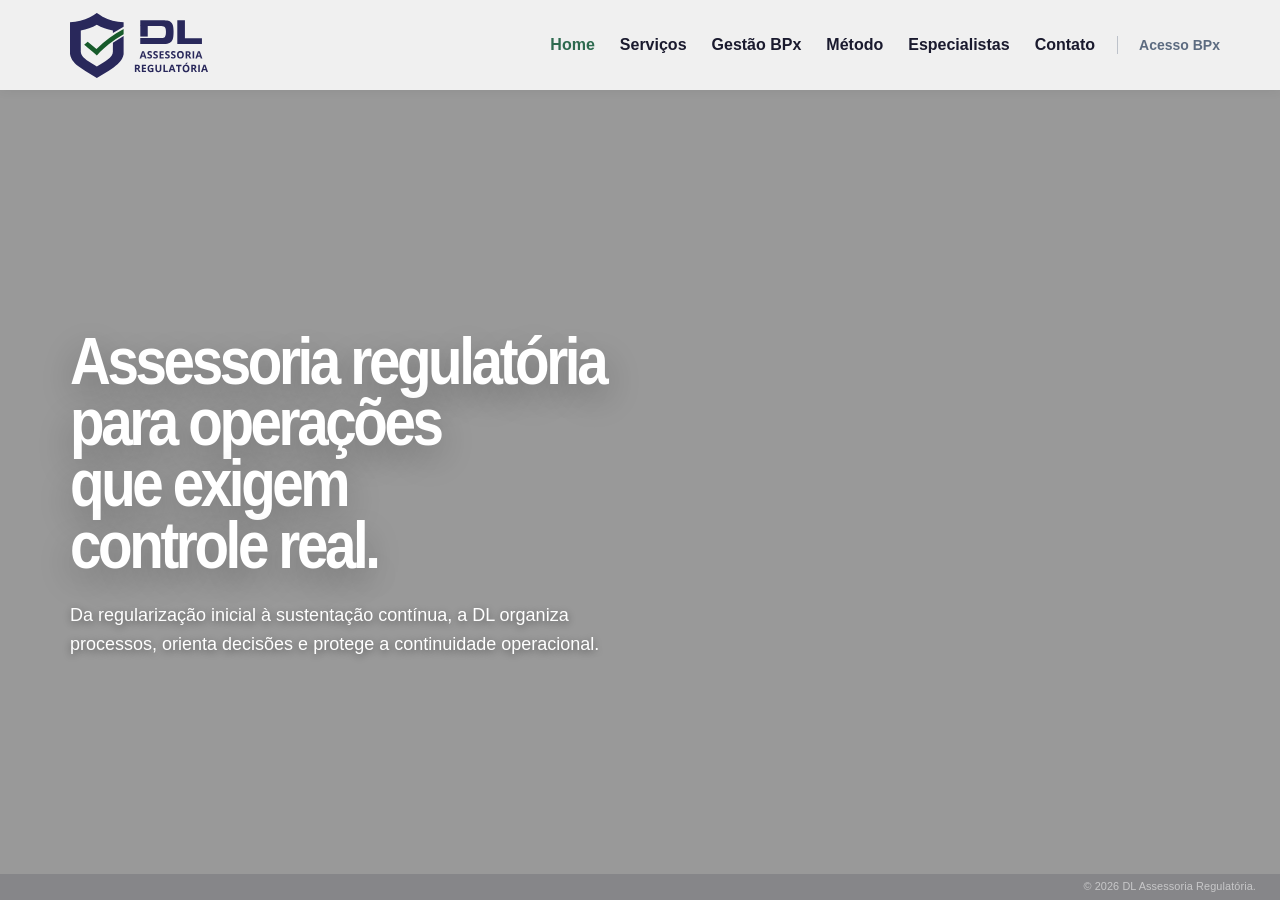
==== contato/index.html @ 8a9f1419 "p" ====
<!doctype html>
<html lang="pt-BR" translate="no" class="notranslate">
<head>
    <base href="/">
    <meta charset="utf-8">
    <meta name="viewport" content="width=device-width, initial-scale=1.0">
    <meta name="google" content="notranslate">
    <meta name="robots" content="notranslate">
    <meta name="description" content="DL Assessoria Regulatória: assessoria regulatória para operações que exigem controle real.">
    <meta name="theme-color" content="#ffffff">
    <meta property="og:locale" content="pt_BR">
    <meta property="og:type" content="website">
    <meta property="og:site_name" content="DL Assessoria Regulatória">
    <meta property="og:title" content="DL Assessoria Regulatória">
    <meta property="og:description" content="Da regularização inicial à sustentação contínua, a DL organiza processos, orienta decisões e protege a continuidade operacional.">
    <meta property="og:url" content="https://b2bpartnersbrzl.github.io/dl-site-preview/">
    <meta property="og:image" content="https://b2bpartnersbrzl.github.io/dl-site-preview/miniatura_social_dl.png">
    <meta property="og:image:secure_url" content="https://b2bpartnersbrzl.github.io/dl-site-preview/miniatura_social_dl.png">
    <meta property="og:image:type" content="image/png">
    <meta property="og:image:alt" content="DL Assessoria Regulatória">
    <meta name="twitter:card" content="summary_large_image">
    <meta name="twitter:title" content="DL Assessoria Regulatória">
    <meta name="twitter:description" content="Assessoria regulatória para operações que exigem controle real.">
    <meta name="twitter:image" content="https://b2bpartnersbrzl.github.io/dl-site-preview/miniatura_social_dl.png">
    <title>DL Assessoria Regulatória</title>
    <link rel="icon" href="assets/favicon_dl.svg" type="image/svg+xml" sizes="any">
    <link rel="icon" href="assets/favicon_dl.png" type="image/png">
    <link rel="apple-touch-icon" href="assets/favicon_dl_maior.png">
    <link rel="preload" as="image" href="images/fundo_dash.webp?v=2" type="image/webp">
    <link rel="stylesheet" type="text/css" href="style.css?v=perf-mobile-1">
</head>

<body>
    <header class="header-principal">
        <div class="container-header">
            <div class="logo">
                <a href="#inicio" data-section-link><img src="images/logo.svg" alt="DL Assessoria Regulatória"></a>
            </div>
            
            <button class="menu-burguer" aria-label="Abrir menu" aria-expanded="false" aria-controls="menu-navegacao">
                <span></span>
                <span></span>
                <span></span>
            </button>

            <nav id="menu-navegacao" class="menu-navegacao">
                <ul>
                    <li><a href="#inicio">Home</a></li>
                    <li><a href="#servicos">Serviços</a></li>
                    <li><a href="#gestao-bpx">Gestão BPx</a></li>
                    <li><a href="#metodo">Método</a></li>
                    <li><a href="#especialistas">Especialistas</a></li>
                    <li><a href="#contato">Contato</a></li>
                    <li class="menu-acesso-item"><a href="https://gestaobpx.com.br/login?from=%2F" class="menu-acesso-bpx">Acesso BPx</a></li>
                </ul>
            </nav>
        </div>
    </header>

    <main class="wrapper-horizontal">
        
        <section id="inicio" class="section-full section-hero active">
            <div class="slider-container">
                <div class="slide img-implantacao"></div>
                <div class="slide img-logistica"></div>
                <div class="slide img-producao"></div>
                <div class="slide img-transporte"></div>
            </div>
            <div class="conteudo-hero">
                <h1>Assessoria regulatória<br>para operações<br>que exigem<br>controle real.</h1>
                <p>Da regularização inicial à sustentação contínua, <br class="br-mobile">a DL organiza <br class="br-desktop">processos, orienta decisões e <br class="br-mobile">protege a continuidade operacional.</p>
            </div>
        </section>

        <section id="servicos" class="section-full section services services-editorial" aria-labelledby="servicos-title">
            <div class="services-bg-layer" aria-hidden="true">
                <div class="service-bg bg-01 active"></div>
                <div class="service-bg bg-02"></div>
                <div class="service-bg bg-03"></div>
                <div class="service-bg bg-04"></div>
                <div class="service-bg bg-05"></div>
            </div>

            <div class="services-overlay" aria-hidden="true"></div>

            <div class="services-shell">
                <div class="services-intro">
                    <h2 id="servicos-title">Serviços Regulatórios</h2>
                    <p>
                        Atuação técnica em regularização, qualidade, auditorias e sustentação regulatória
                        para empresas sujeitas à vigilância sanitária.
                    </p>

                    <div class="services-cta">
                        <div class="services-cta-separator" aria-hidden="true"></div>
                        <p class="services-cta-text">Não encontrou sua necessidade ou quer conhecer todos os nossos serviços? Converse com um especialista.</p>
                        <a class="services-cta-button" href="#contato" data-section-link>Conversar com um especialista</a>
                    </div>
                </div>

                <div class="services-list" role="list">
                    <article class="service-item active" data-service="0" tabindex="0" aria-expanded="true">
                        <h3>Estruturação Regulatória</h3>
                        <p>Apoio para abertura, regularização, adequação ou expansão de empresas e operações em mercados regulados.</p>
                    </article>

                    <article class="service-item" data-service="1" tabindex="0" aria-expanded="false">
                        <h3>Qualidade e Boas Práticas</h3>
                        <p>Organização de SGQ, procedimentos, registros, evidências, rotinas e requisitos aplicáveis à operação.</p>
                    </article>

                    <article class="service-item" data-service="2" tabindex="0" aria-expanded="false">
                        <h3>Auditorias e Gestão de Riscos</h3>
                        <p>Avaliação técnica, tratamento de não conformidades, análise de riscos, ações mitigadoras e preparação para exigências regulatórias.</p>
                    </article>

                    <article class="service-item" data-service="3" tabindex="0" aria-expanded="false">
                        <h3>Importação e Operações Reguladas</h3>
                        <p>Suporte para importadoras, distribuidoras, transportadoras, operadores logísticos, fabricantes e operações com produtos sujeitos à regulação sanitária.</p>
                    </article>

                    <article class="service-item" data-service="4" tabindex="0" aria-expanded="false">
                        <h3>Sustentação Regulatória</h3>
                        <p>Acompanhamento de licenças, renovações, exigências, atualizações documentais, pós-regularização e decisões regulatórias ao longo do tempo.</p>
                    </article>
                </div>

                <div class="services-cta services-cta-mobile">
                    <div class="services-cta-separator" aria-hidden="true"></div>
                    <p class="services-cta-text">Não encontrou sua necessidade ou quer conhecer todos os nossos serviços? Converse com um especialista.</p>
                    <a class="services-cta-button" href="#contato" data-section-link>Conversar com um especialista</a>
                </div>

            </div>
        </section>

        <section id="gestao-bpx" class="section-full section-gestao-bpx" aria-labelledby="gestao-bpx-title">
            <div class="gestao-bpx-bg" aria-hidden="true"></div>

            <div class="gestao-bpx-content">
                <h2 id="gestao-bpx-title"><span>Controle real</span><span>tem nome.</span><span>Gestão BPx</span></h2>
                <p>
                    Uma plataforma proprietária para acompanhar documentos, treinamentos, atividades periódicas
                    e indicadores críticos da operação com previsibilidade e governança.
                </p>
                <p class="gestao-bpx-signature">
                    <span class="gestao-bpx-signature-copy"><strong>É Inteligência Regulatória</strong> <strong><em>APLICADA.</em></strong></span>
                    <a class="gestao-bpx-cta" href="#contato" data-section-link>Agende uma demonstração</a>
                </p>
            </div>

            <div class="gestao-bpx-visual" aria-hidden="true">
                <img class="gestao-bpx-dashboard" src="images/fundo_dash.webp?v=2" alt="">
            </div>

            <div class="gestao-bpx-mobile-cta">
                <p class="gestao-bpx-signature">
                    <span class="gestao-bpx-signature-copy"><strong>É Inteligência Regulatória</strong> <strong><em>APLICADA.</em></strong></span>
                </p>
                <a class="gestao-bpx-cta" href="#contato" data-section-link>Agende uma demonstração</a>
            </div>
        </section>

        <section id="metodo" class="section-full section-metodo" aria-labelledby="metodo-title">
            <div class="metodo-bg-layer" aria-hidden="true">
                <div class="img-metodo ativo img-diag"></div>
                <div class="img-metodo img-estrat"></div>
                <div class="img-metodo img-estrut"></div>
                <div class="img-metodo img-cond"></div>
                <div class="img-metodo img-sust"></div>
            </div>

            <div class="metodo-overlay" aria-hidden="true"></div>

            <div class="container-metodo">
                <div class="metodo-conteudo">
                    <h2 id="metodo-title">Método Regulatório</h2>
                    <p class="subtitulo-metodo">Do diagnóstico à sustentação, cada etapa organiza decisões, reduz incertezas e mantém a operação sob controle regulatório.</p>

                    <div class="metodo-cta">
                        <div class="metodo-cta-separator" aria-hidden="true"></div>
                        <p class="metodo-cta-text">Sua operação está precisando aplicar mais método? Converse com um especialista.</p>
                        <a class="metodo-cta-button" href="#contato" data-section-link>Conversar com um especialista</a>
                    </div>
                </div>

                <ul class="lista-metodo" id="lista-metodo">
                    <li class="item-metodo ativo" data-index="0">
                        <span class="metodo-numero">01</span>
                        <div class="metodo-texto">
                            <h3>Diagnóstico</h3>
                            <p>Mapeamento do cenário regulatório, dos riscos, das pendências e dos objetivos da operação.</p>
                        </div>
                    </li>
                    <li class="item-metodo" data-index="1">
                        <span class="metodo-numero">02</span>
                        <div class="metodo-texto">
                            <h3>Estratégia</h3>
                            <p>Definição do enquadramento, das prioridades e do caminho regulatório aplicável.</p>
                        </div>
                    </li>
                    <li class="item-metodo" data-index="2">
                        <span class="metodo-numero">03</span>
                        <div class="metodo-texto">
                            <h3>Estruturação</h3>
                            <p>Organização documental, técnica e operacional para viabilizar a execução.</p>
                        </div>
                    </li>
                    <li class="item-metodo" data-index="3">
                        <span class="metodo-numero">04</span>
                        <div class="metodo-texto">
                            <h3>Condução</h3>
                            <p>Execução, acompanhamento e tratamento das exigências ao longo do processo.</p>
                        </div>
                    </li>
                    <li class="item-metodo" data-index="4">
                        <span class="metodo-numero">05</span>
                        <div class="metodo-texto">
                            <h3>Sustentação</h3>
                            <p>Monitoramento contínuo para preservar a conformidade da operação.</p>
                        </div>
                    </li>
                </ul>

                <div class="metodo-cta metodo-cta-mobile">
                    <div class="metodo-cta-separator" aria-hidden="true"></div>
                    <p class="metodo-cta-text">Sua operação está precisando aplicar mais método? Converse com um especialista.</p>
                    <a class="metodo-cta-button" href="#contato" data-section-link>Conversar com um especialista</a>
                </div>
            </div>
        </section>

        <section id="especialistas" class="section-full section-especialistas is-neutral" aria-labelledby="especialistas-title">
            <div class="especialistas-copy">
                <h2 id="especialistas-title">Quem conduz entende o processo.</h2>
                <p>A DL reúne duas frentes complementares: leitura regulatória para viabilizar caminhos e garantia da qualidade para sustentar a operação.</p>
            </div>

            <div class="especialistas-visual" aria-hidden="true">
                <img src="images/imagem_socios.webp" alt="" loading="lazy" decoding="async">
                <button class="especialista-hotspot especialista-hotspot-thiago" type="button" data-especialista-target="thiago" aria-label="Ver informações de Thiago Douberin"></button>
                <button class="especialista-hotspot especialista-hotspot-francisco" type="button" data-especialista-target="francisco" aria-label="Ver informações de Francisco Lucena"></button>
            </div>

            <div class="especialistas-info" aria-live="polite">
                <article class="especialista-card especialista-card-francisco" data-especialista-card="francisco">
                    <h3>Francisco Lucena</h3>
                    <p class="especialista-cargo">Diretor Técnico de Assuntos Regulatórios</p>
                    <p class="especialista-formacao">Mais de 15 anos no setor farmacêutico e industrial, com atuação direta em regularização, exigências e defesa técnica junto aos órgãos reguladores.</p>
                    <p class="especialista-formacao-academica">Mestre em Ciências Farmacêuticas e graduado em Farmácia, com foco em Farmacotécnica Industrial pela UFPE.</p>
                    <div class="especialista-eixos">
                        <span>Regularização de empresas e produtos na ANVISA, MAPA e vigilâncias locais</span>
                        <span>Registro, notificação, enquadramento e dossiês técnicos</span>
                        <span>Resposta a exigências, recursos administrativos e defesa de interesse regulatório</span>
                        <span>Implantação de SGQ, gestão de risco e conformidade documental</span>
                    </div>
                </article>

                <article class="especialista-card especialista-card-thiago" data-especialista-card="thiago">
                    <h3>Thiago Douberin</h3>
                    <p class="especialista-cargo">Diretor Técnico da Garantia da Qualidade</p>
                    <p class="especialista-formacao">Mais de 15 anos em qualidade, operações farmacêuticas, biotech e logística regulada, com passagem por multinacionais e operações complexas.</p>
                    <p class="especialista-formacao-academica">PhD em Inovação Terapêutica pela UFPE, com pesquisa no Institut Cochin, em Paris, além de mestrado e especializações em Qualidade, Auditoria e Assuntos Regulatórios.</p>
                    <div class="especialista-eixos">
                        <span>Garantia da Qualidade, GxP, GDP e Boas Práticas operacionais</span>
                        <span>Auditorias, ISO 9001, ISO 13485, ISO 31000 e sistemas normativos</span>
                        <span>Cadeia fria, validação térmica e logística farmacêutica de alta complexidade</span>
                        <span>Rastreabilidade, rotina de qualidade e controle real da operação</span>
                    </div>
                </article>
            </div>

            <div class="especialistas-seletor" aria-label="Selecionar especialista">
                <button type="button" class="especialista-trigger" data-especialista-target="thiago" aria-pressed="false">Thiago<br>Douberin</button>
                <button type="button" class="especialista-trigger" data-especialista-target="francisco" aria-pressed="false">Francisco<br>Lucena</button>
            </div>
        </section>

        <section id="contato" class="section-full section-contato" aria-labelledby="contato-title">
            <div class="contato-arte" aria-hidden="true">
                <picture class="contato-mapa-picture">
                    <source media="(min-width: 769px)" srcset="images/mapa.webp">
                    <img class="contato-mapa" src="images/mapa.webp" alt="" loading="lazy" fetchpriority="low" decoding="async">
                </picture>
            </div>

            <div class="contato-shell">
                <div class="contato-col contato-col-copy">
                    <div class="contato-copy">
                        <h2 id="contato-title">O primeiro passo é uma conversa. Não uma proposta.</h2>
                    </div>

                    <div class="contato-ctas" aria-label="Opções de contato">
                        <a class="contato-btn" href="https://wa.me/5581992944641?text=Ol%C3%A1%2C%20vim%20pelo%20site%20e%20quero%20entender%20como%20a%20DL%20pode%20apoiar%20minha%20opera%C3%A7%C3%A3o." target="_blank" rel="noopener noreferrer">Conversar pelo WhatsApp</a>

                        <span class="contato-cta-separador" aria-hidden="true"></span>

                        <button class="contato-btn contato-form-toggle" type="button" aria-controls="contato-form-panel" aria-expanded="false">Prefiro preencher um formulário</button>
                    </div>

                    <div class="contato-form-panel" id="contato-form-panel" aria-hidden="true">
                        <form class="contato-form" action="https://script.google.com/macros/s/AKfycbx9bgO4dodFkyD2lCw2jkoVGfCvb_kLNeyjD0-k70zWzfrqk88JGAqiTRrjQxKTAy5M/exec" method="post" novalidate>
                            <div class="contato-form-grid">
                                <label>
                                    <span>Nome <strong class="campo-obrigatorio">*</strong></span>
                                    <input type="text" name="nome" autocomplete="name" required>
                                </label>

                                <label>
                                    <span>Empresa <strong class="campo-obrigatorio">*</strong></span>
                                    <input type="text" name="empresa" autocomplete="organization" required>
                                </label>

                                <label>
                                    <span>E-mail <strong class="campo-obrigatorio">*</strong></span>
                                    <input type="email" name="email" autocomplete="email" required>
                                </label>

                                <label>
                                    <span>WhatsApp</span>
                                    <input type="tel" name="whatsapp" autocomplete="tel" inputmode="numeric" pattern="[0-9]*">
                                </label>

                                <label>
                                    <span>Segmento de atuação <strong class="campo-obrigatorio">*</strong></span>
                                    <input type="text" name="segmento" required>
                                </label>

                                <label class="campo-amplo">
                                    <span>Demanda regulatória <strong class="campo-obrigatorio">*</strong></span>
                                    <textarea name="demanda" rows="4" required></textarea>
                                </label>
                            </div>

                            <p class="contato-obrigatorios">* Itens obrigatórios.</p>

                            <label class="contato-consentimento">
                                <input type="checkbox" name="consentimento" value="sim" required>
                                <span><strong class="campo-obrigatorio">*</strong> Li e estou de acordo com a Política de Privacidade e autorizo o uso dos meus dados para retorno desta solicitação.</span>
                            </label>

                            <button class="contato-submit" type="submit" data-default-text="Solicitar avaliação regulatória">Solicitar avaliação regulatória</button>
                        </form>
                    </div>

                    <div class="contato-linha-final" aria-hidden="true"></div>

                    <div class="contato-mapa-mobile" aria-hidden="true">
                        <img src="images/mapa.webp" alt="" width="1000" height="1000" loading="lazy" fetchpriority="low" decoding="async">
                    </div>
                    <footer class="contato-rodape">
                        <div class="contato-social" aria-label="Canais institucionais">
                            <a href="mailto:contato@assessoriaregulatoria.com.br" aria-label="Enviar e-mail para DL Assessoria Regulatória">
                                <svg viewBox="0 0 24 24" aria-hidden="true" focusable="false">
                                    <path d="M3.75 5.75h16.5v12.5H3.75V5.75zm1.5 2.35v8.65h13.5V8.1l-6.32 4.42a.75.75 0 0 1-.86 0L5.25 8.1zm.92-.85L12 11.33l5.83-4.08H6.17z"/>
                                </svg>
                            </a>

                            <a href="https://www.instagram.com/assessoriaregulatoria" target="_blank" rel="noopener noreferrer" aria-label="Instagram da DL Assessoria Regulatória">
                                <svg viewBox="0 0 24 24" aria-hidden="true" focusable="false">
                                    <path d="M8 3.75h8A4.25 4.25 0 0 1 20.25 8v8A4.25 4.25 0 0 1 16 20.25H8A4.25 4.25 0 0 1 3.75 16V8A4.25 4.25 0 0 1 8 3.75zm0 1.5A2.75 2.75 0 0 0 5.25 8v8A2.75 2.75 0 0 0 8 18.75h8A2.75 2.75 0 0 0 18.75 16V8A2.75 2.75 0 0 0 16 5.25H8zm4 3.1a3.65 3.65 0 1 1 0 7.3 3.65 3.65 0 0 1 0-7.3zm0 1.5a2.15 2.15 0 1 0 0 4.3 2.15 2.15 0 0 0 0-4.3zm4.05-2.05a.85.85 0 1 1 0 1.7.85.85 0 0 1 0-1.7z"/>
                                </svg>
                            </a>

                            <a href="https://www.linkedin.com/company/assessoriaregulat%C3%B3ria" target="_blank" rel="noopener noreferrer" aria-label="LinkedIn da DL Assessoria Regulatória">
                                <svg viewBox="0 0 24 24" aria-hidden="true" focusable="false">
                                    <path d="M5.25 8.8h3.05v9.45H5.25V8.8zm1.52-4.55a1.76 1.76 0 1 1 0 3.52 1.76 1.76 0 0 1 0-3.52zM10.2 8.8h2.92v1.3h.04c.4-.76 1.4-1.56 2.88-1.56 3.08 0 3.65 2.03 3.65 4.67v5.04h-3.04v-4.47c0-1.07-.02-2.44-1.49-2.44-1.49 0-1.72 1.16-1.72 2.36v4.55H10.2V8.8z"/>
                                </svg>
                            </a>
                        </div>

                        <p>Rua do Brum, 248, 1º andar, Recife Antigo, Recife/PE, CEP 50030-260</p>
                    </footer>
                </div>
            </div>
        </section>

    </main>

    <footer class="copyright-bar" aria-label="Direitos autorais">© 2026 DL Assessoria Regulatória.</footer>

    <script>
        document.addEventListener('DOMContentLoaded', () => {
            const btnMenu = document.querySelector('.menu-burguer');
            const header = document.querySelector('.header-principal');
            const linksMenu = document.querySelectorAll('.menu-navegacao ul li a');
            const secoes = Array.from(document.querySelectorAll('.wrapper-horizontal > section'));
            const desktopQuery = window.matchMedia('(min-width: 769px)');
            const obterSecaoPorHash = (hash) => {
                if (!hash || !hash.startsWith('#')) return null;
                const alvo = document.querySelector(hash);
                return alvo && secoes.includes(alvo) ? alvo : null;
            };
            const rotaBase = window.location.pathname.startsWith('/dl-site-preview') ? '/dl-site-preview' : '';
            const rotasLimpasAtivas = window.location.protocol === 'http:' || window.location.protocol === 'https:';
            const obterSecaoPorRota = () => {
                if (!rotasLimpasAtivas) return null;
                let caminho = window.location.pathname;
                if (rotaBase && caminho.startsWith(rotaBase)) {
                    caminho = caminho.slice(rotaBase.length) || '/';
                }
                caminho = caminho.replace(/\/+$/, '') || '/';
                const id = caminho === '/' || caminho === '/index.html' ? 'inicio' : caminho.slice(1);
                const alvo = document.getElementById(id);
                return alvo && secoes.includes(alvo) ? alvo : null;
            };
            const secaoInicial = obterSecaoPorHash(window.location.hash) || obterSecaoPorRota();
            let secaoAtual = secaoInicial || document.querySelector('.wrapper-horizontal > section.active') || document.getElementById('inicio');

            const zerarScrollJanela = () => {
                window.scrollTo({ top: 0, left: 0, behavior: 'auto' });
                document.documentElement.scrollLeft = 0;
                document.body.scrollLeft = 0;
            };

            const atualizarMenuAtivo = (id) => {
                linksMenu.forEach(link => {
                    link.classList.toggle('ativo', link.getAttribute('href') === `#${id}`);
                });
            };

            const prepararDesktop = () => {
                if (!desktopQuery.matches) return;
                zerarScrollJanela();
                secoes.forEach(section => section.classList.remove('active'));
                if (secaoAtual) secaoAtual.classList.add('active');
            };

            const toggleMenuStatus = (abrir) => {
                const acionar = abrir !== undefined ? abrir : !header.classList.contains('menu-aberto');
                header.classList.toggle('menu-aberto', acionar);
                btnMenu.setAttribute('aria-expanded', acionar ? 'true' : 'false');
                document.body.classList.toggle('menu-scroll-lock', acionar);
            };

            const atualizarHistoricoSecao = (id, modo = 'push') => {
                const novoEndereco = rotasLimpasAtivas ? `${rotaBase}/${id}` : `#${id}`;
                const enderecoAtual = rotasLimpasAtivas ? window.location.pathname : window.location.hash;
                if (enderecoAtual === novoEndereco) return;

                if (modo === 'replace') {
                    window.history.replaceState({ sectionId: id }, '', novoEndereco);
                } else if (modo === 'push') {
                    window.history.pushState({ sectionId: id }, '', novoEndereco);
                }
            };

            const navegarParaSecao = (targetId, opcoes = {}) => {
                if (!targetId || !targetId.startsWith('#')) return;

                const targetSection = document.querySelector(targetId);
                if (!targetSection) return;

                const atualizarHistorico = opcoes.history !== false;
                const modoHistorico = opcoes.historyMode || 'push';
                const comportamentoScroll = opcoes.smooth === false ? 'auto' : 'smooth';

                atualizarMenuAtivo(targetSection.id);

                if (desktopQuery.matches) {
                    zerarScrollJanela();

                    if (targetSection === secaoAtual) {
                        if (atualizarHistorico) atualizarHistoricoSecao(targetSection.id, modoHistorico);
                        targetSection.scrollTo({ top: 0, behavior: comportamentoScroll });
                        return;
                    }

                    secoes.forEach(section => section.classList.remove('active'));
                    targetSection.classList.add('active');
                    targetSection.scrollTop = 0;
                    secaoAtual = targetSection;
                } else {
                    secoes.forEach(section => section.classList.remove('active'));
                    targetSection.classList.add('active');
                    secaoAtual = targetSection;
                    const headerOffset = 0;
                    const targetTop = targetSection.getBoundingClientRect().top + window.scrollY - headerOffset;
                    window.scrollTo({ top: Math.max(0, targetTop), behavior: comportamentoScroll });
                }

                if (atualizarHistorico) atualizarHistoricoSecao(targetSection.id, modoHistorico);
            };

            if (btnMenu) {
                btnMenu.addEventListener('click', () => toggleMenuStatus());
            }

            linksMenu.forEach(link => {
                link.addEventListener('click', (e) => {
                    const href = link.getAttribute('href');
                    toggleMenuStatus(false);

                    if (!href || !href.startsWith('#')) return;

                    e.preventDefault();
                    navegarParaSecao(href);
                });
            });

            document.querySelectorAll('[data-section-link]').forEach(link => {
                link.addEventListener('click', (e) => {
                    const href = link.getAttribute('href');
                    if (!href || !href.startsWith('#')) return;

                    e.preventDefault();
                    navegarParaSecao(href);
                });
            });

            window.addEventListener('resize', prepararDesktop);
            window.addEventListener('popstate', () => {
                const targetSection = obterSecaoPorHash(window.location.hash) || obterSecaoPorRota() || document.getElementById('inicio');
                if (!targetSection) return;
                navegarParaSecao(`#${targetSection.id}`, { history: false, smooth: false });
            });

            prepararDesktop();
            if (secaoAtual) {
                navegarParaSecao(`#${secaoAtual.id}`, { historyMode: window.location.hash ? 'replace' : 'replace', smooth: false });
                if (window.location.hash && !desktopQuery.matches) {
                    window.requestAnimationFrame(() => {
                        window.setTimeout(() => {
                            navegarParaSecao(`#${secaoAtual.id}`, { history: false, smooth: false });
                        }, 80);
                    });
                }
            }
            atualizarMenuAtivo(secaoAtual ? secaoAtual.id : 'inicio');
            const gestaoBpxSection = document.getElementById('gestao-bpx');

            if (gestaoBpxSection) {
                // Painel BPx fixado no limite esquerdo do enquadramento original.
                gestaoBpxSection.style.setProperty('--bpx-panel-x', '-28px');
                gestaoBpxSection.style.setProperty('--bpx-panel-y', '0px');
                gestaoBpxSection.style.setProperty('--bpx-rotate-x', '1deg');
                gestaoBpxSection.style.setProperty('--bpx-rotate-y', '-18deg');
                gestaoBpxSection.style.setProperty('--bpx-shadow-y', '58px');
            }

            const especialistasSection = document.getElementById('especialistas');

            if (especialistasSection) {
                const especialistaTargets = especialistasSection.querySelectorAll('[data-especialista-target]');
                const especialistaCards = especialistasSection.querySelectorAll('[data-especialista-card]');
                let especialistasResetTimer = null;

                const atualizarLayoutCompactoEspecialistas = () => {
                    const viewport = window.visualViewport;
                    const sectionRect = especialistasSection.getBoundingClientRect();
                    const larguraVisual = viewport ? viewport.width : window.innerWidth;
                    const alturaVisual = viewport ? viewport.height : window.innerHeight;
                    const larguraSecao = sectionRect.width || window.innerWidth;
                    const compacto = Math.min(window.innerWidth, larguraVisual, larguraSecao) <= 768;
                    especialistasSection.classList.toggle('is-compact-stack', compacto);
                };

                const limparResetEspecialistas = () => {
                    if (especialistasResetTimer) {
                        window.clearTimeout(especialistasResetTimer);
                        especialistasResetTimer = null;
                    }
                };

                const estadoNeutroEspecialistas = () => {
                    especialistasSection.classList.add('is-neutral');
                    especialistasSection.classList.remove('is-francisco', 'is-thiago');

                    especialistaCards.forEach(card => {
                        card.classList.remove('is-active');
                    });

                    especialistaTargets.forEach(trigger => {
                        trigger.classList.remove('is-active');
                        if (trigger.hasAttribute('aria-pressed')) {
                            trigger.setAttribute('aria-pressed', 'false');
                        }
                    });
                };

                const ativarEspecialista = (key) => {
                    if (!key) return;
                    limparResetEspecialistas();

                    especialistasSection.classList.remove('is-neutral');
                    especialistasSection.classList.toggle('is-francisco', key === 'francisco');
                    especialistasSection.classList.toggle('is-thiago', key === 'thiago');

                    especialistaCards.forEach(card => {
                        card.classList.toggle('is-active', card.getAttribute('data-especialista-card') === key);
                    });

                    especialistaTargets.forEach(trigger => {
                        const ativo = trigger.getAttribute('data-especialista-target') === key;
                        trigger.classList.toggle('is-active', ativo);
                        if (trigger.hasAttribute('aria-pressed')) {
                            trigger.setAttribute('aria-pressed', ativo ? 'true' : 'false');
                        }
                    });
                };

                especialistaTargets.forEach(trigger => {
                    const key = trigger.getAttribute('data-especialista-target');

                    trigger.addEventListener('mouseenter', () => {
                        if (desktopQuery.matches) ativarEspecialista(key);
                    });

                    trigger.addEventListener('focus', () => ativarEspecialista(key));
                    trigger.addEventListener('click', () => ativarEspecialista(key));
                });

                especialistasSection.addEventListener('mouseleave', () => {
                    if (!desktopQuery.matches) return;
                    limparResetEspecialistas();
                    especialistasResetTimer = window.setTimeout(estadoNeutroEspecialistas, 650);
                });

                especialistasSection.addEventListener('mouseenter', limparResetEspecialistas);
                desktopQuery.addEventListener('change', estadoNeutroEspecialistas);
                window.addEventListener('resize', atualizarLayoutCompactoEspecialistas);
                window.visualViewport?.addEventListener('resize', atualizarLayoutCompactoEspecialistas);
                desktopQuery.addEventListener('change', atualizarLayoutCompactoEspecialistas);
                atualizarLayoutCompactoEspecialistas();
                estadoNeutroEspecialistas();
            }

            const serviceItems = document.querySelectorAll('#servicos .service-item');
            const serviceBackgrounds = document.querySelectorAll('#servicos .service-bg');

            if (serviceItems.length > 0 && serviceBackgrounds.length > 0) {
                const ativarServico = (index) => {
                    serviceItems.forEach((item, i) => {
                        const ativo = i === index;
                        item.classList.toggle('active', ativo);
                        item.setAttribute('aria-expanded', ativo ? 'true' : 'false');
                    });

                    if (desktopQuery.matches) {
                        serviceBackgrounds.forEach((bg, i) => {
                            bg.classList.toggle('active', i === index);
                        });
                    }
                };

                serviceItems.forEach((item, index) => {
                    item.addEventListener('mouseenter', () => {
                        if (desktopQuery.matches) {
                            ativarServico(index);
                        }
                    });

                    item.addEventListener('click', () => {
                        ativarServico(index);
                    });

                    item.addEventListener('focus', () => {
                        ativarServico(index);
                    });

                    item.addEventListener('keydown', (e) => {
                        if (e.key === 'Enter' || e.key === ' ') {
                            e.preventDefault();
                            ativarServico(index);
                        }
                    });
                });

                ativarServico(0);
            }

            const contatoSection = document.getElementById('contato');
            const contatoToggle = document.querySelector('.contato-form-toggle');
            const contatoPanel = document.getElementById('contato-form-panel');
            const contatoForm = document.querySelector('.contato-form');
            const contatoSubmit = contatoForm ? contatoForm.querySelector('.contato-submit') : null;
            const contatoWhatsapp = contatoForm ? contatoForm.querySelector('input[name="whatsapp"]') : null;

            const limparEstadoBotaoContato = () => {
                if (!contatoSubmit) return;
                contatoSubmit.classList.remove('is-success', 'is-error', 'is-loading');
                contatoSubmit.disabled = false;
                contatoSubmit.textContent = contatoSubmit.dataset.defaultText || 'Solicitar avaliação regulatória';
            };

            const aplicarEstadoBotaoContato = (estado, texto) => {
                if (!contatoSubmit) return;
                contatoSubmit.classList.remove('is-success', 'is-error', 'is-loading');
                contatoSubmit.classList.add(estado);
                contatoSubmit.textContent = texto;
            };

            if (contatoSection && contatoToggle && contatoPanel) {
                contatoToggle.addEventListener('click', () => {
                    const aberto = contatoSection.classList.toggle('form-open');
                    contatoToggle.textContent = aberto ? 'Fechar formulário' : 'Prefiro preencher um formulário';
                    contatoToggle.setAttribute('aria-expanded', aberto ? 'true' : 'false');
                    contatoPanel.setAttribute('aria-hidden', aberto ? 'false' : 'true');

                    if (!aberto) {
                        limparEstadoBotaoContato();
                    }
                });
            }

            if (contatoWhatsapp) {
                contatoWhatsapp.addEventListener('input', () => {
                    contatoWhatsapp.value = contatoWhatsapp.value.replace(/\D/g, '');
                });
            }

            if (contatoForm && contatoSubmit) {
                const camposObrigatorios = Array.from(contatoForm.querySelectorAll('[required]'));

                const limparCamposInvalidos = () => {
                    contatoForm.querySelectorAll('.campo-invalido').forEach(campo => campo.classList.remove('campo-invalido'));
                };

                const marcarCampoInvalido = (campo) => {
                    campo.classList.add('campo-invalido');
                    const wrapper = campo.closest('label');
                    if (wrapper) wrapper.classList.add('campo-invalido');
                };

                contatoForm.addEventListener('input', (event) => {
                    const campo = event.target;
                    if (!campo.matches('input, textarea')) return;

                    campo.classList.remove('campo-invalido');
                    const wrapper = campo.closest('label');
                    if (wrapper) wrapper.classList.remove('campo-invalido');

                    if (contatoSubmit.classList.contains('is-success') || contatoSubmit.classList.contains('is-error')) {
                        limparEstadoBotaoContato();
                    }
                });

                contatoForm.addEventListener('change', (event) => {
                    const campo = event.target;
                    if (!campo.matches('input, textarea')) return;

                    campo.classList.remove('campo-invalido');
                    const wrapper = campo.closest('label');
                    if (wrapper) wrapper.classList.remove('campo-invalido');

                    if (contatoSubmit.classList.contains('is-success') || contatoSubmit.classList.contains('is-error')) {
                        limparEstadoBotaoContato();
                    }
                });

                contatoForm.addEventListener('submit', async (event) => {
                    event.preventDefault();
                    limparCamposInvalidos();

                    let primeiroInvalido = null;

                    camposObrigatorios.forEach(campo => {
                        const checkbox = campo.type === 'checkbox';
                        const vazio = checkbox ? !campo.checked : !campo.value.trim();
                        const emailInvalido = campo.type === 'email' && campo.value.trim() && !campo.validity.valid;

                        if (vazio || emailInvalido) {
                            marcarCampoInvalido(campo);
                            if (!primeiroInvalido) primeiroInvalido = campo;
                        }
                    });

                    if (primeiroInvalido) {
                        aplicarEstadoBotaoContato('is-error', primeiroInvalido.type === 'email' ? 'Revise o e-mail informado' : 'Preencha os campos obrigatórios');
                        primeiroInvalido.focus({ preventScroll: true });
                        return;
                    }

                    const endpoint = contatoForm.getAttribute('action');

                    if (!endpoint) {
                        aplicarEstadoBotaoContato('is-success', 'Dados verificados');
                        return;
                    }

                    try {
                        contatoSubmit.disabled = true;
                        aplicarEstadoBotaoContato('is-loading', 'Enviando...');

                        await fetch(endpoint, {
                            method: 'POST',
                            mode: 'no-cors',
                            body: new FormData(contatoForm)
                        });

                        aplicarEstadoBotaoContato('is-success', 'Mensagem enviada');
                        contatoForm.reset();
                    } catch (erro) {
                        aplicarEstadoBotaoContato('is-error', 'Erro no envio. Tente novamente');
                    } finally {
                        contatoSubmit.disabled = false;
                    }
                });
            }

            const itens = document.querySelectorAll('.item-metodo');
            const imagens = document.querySelectorAll('.img-metodo');

            if (itens.length > 0 && imagens.length > 0) {
                let indexAtivo = 0;

                const ativarPasso = (index) => {
                    itens.forEach((item, i) => {
                        item.classList.remove('ativo', 'passado');
                        const ativo = i === index;
                        item.classList.toggle('ativo', ativo);
                        item.setAttribute('aria-expanded', ativo ? 'true' : 'false');
                    });

                    imagens.forEach(img => img.classList.remove('ativo'));

                    imagens[index].classList.add('ativo');
                    indexAtivo = index;
                };

                itens.forEach((item, index) => {
                    item.setAttribute('tabindex', '0');
                    item.setAttribute('aria-expanded', index === indexAtivo ? 'true' : 'false');

                    item.addEventListener('mouseenter', () => {
                        if (desktopQuery.matches) ativarPasso(index);
                    });

                    item.addEventListener('click', () => {
                        ativarPasso(index);
                    });

                    item.addEventListener('focus', () => {
                        ativarPasso(index);
                    });

                    item.addEventListener('keydown', (e) => {
                        if (e.key === 'Enter' || e.key === ' ') {
                            e.preventDefault();
                            ativarPasso(index);
                        }
                    });
                });

                ativarPasso(0);
            }

            const servicesSection = document.getElementById('servicos');
            if (servicesSection && 'IntersectionObserver' in window) {
                const servicesMotionObserver = new IntersectionObserver(([entry]) => {
                    servicesSection.classList.toggle('motion-paused', !entry.isIntersecting);
                }, { threshold: 0.01 });

                servicesSection.classList.add('motion-paused');
                servicesMotionObserver.observe(servicesSection);
            }

            window.addEventListener('load', () => {
                if (!window.matchMedia('(max-width: 768px)').matches) return;
                const warmContactMap = new Image();
                warmContactMap.decoding = 'async';
                warmContactMap.src = 'images/mapa.webp';
            }, { once: true });
        });
    </script>
</body>
</html>
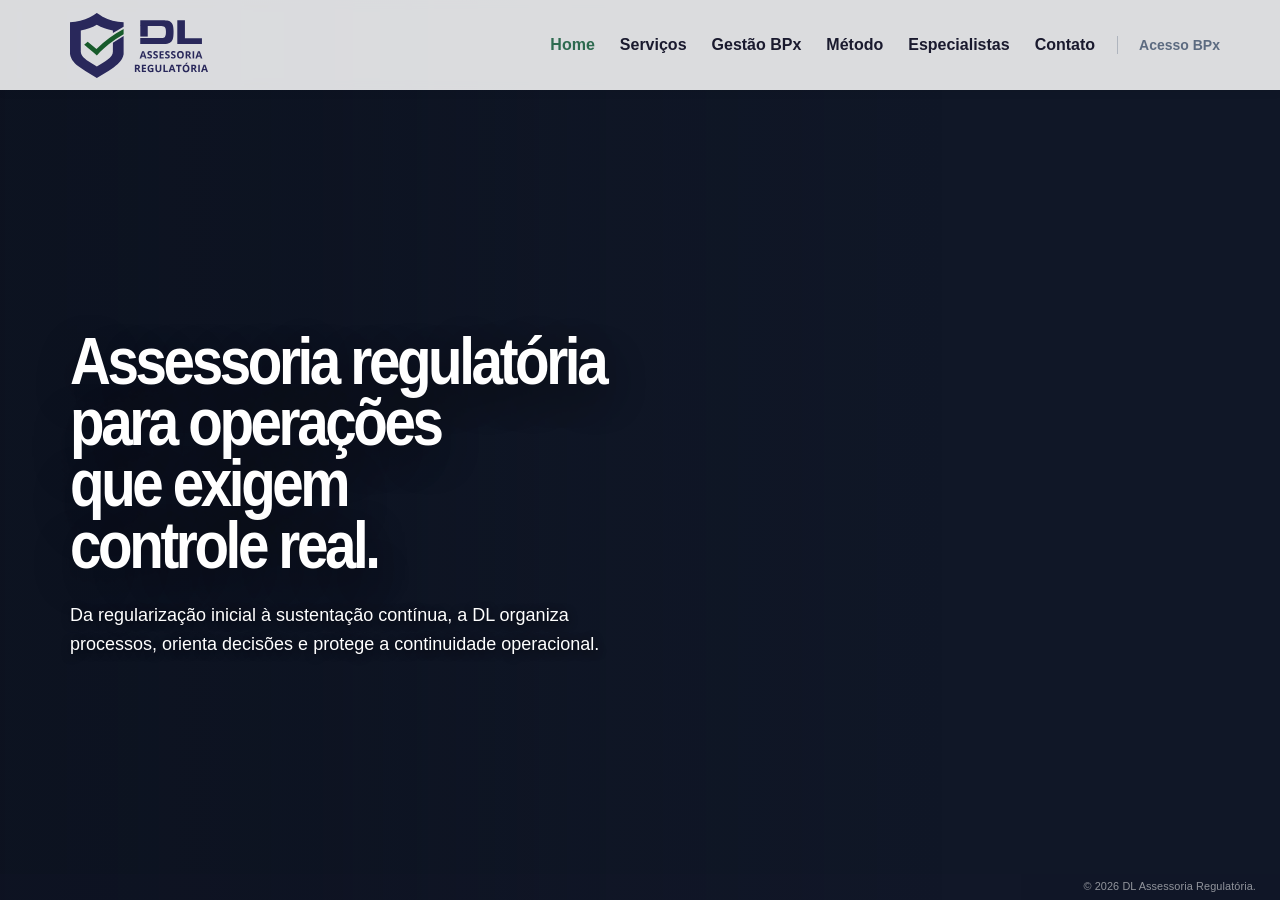
==== commit 0e6aa47c: "." ====
--- a/contato/index.html
+++ b/contato/index.html
@@ -5,36 +5,185 @@
     <meta charset="utf-8">
     <meta name="viewport" content="width=device-width, initial-scale=1.0">
     <meta name="google" content="notranslate">
-    <meta name="robots" content="notranslate">
-    <meta name="description" content="DL Assessoria Regulatória: assessoria regulatória para operações que exigem controle real.">
+    <meta name="robots" content="notranslate, max-image-preview:large, max-snippet:-1">
+    <meta name="description" content="Assessoria regulatória para empresas sujeitas à ANVISA e Vigilância Sanitária: regularização, qualidade, auditorias, importação e sustentação operacional.">
     <meta name="theme-color" content="#ffffff">
     <meta property="og:locale" content="pt_BR">
     <meta property="og:type" content="website">
     <meta property="og:site_name" content="DL Assessoria Regulatória">
-    <meta property="og:title" content="DL Assessoria Regulatória">
+    <meta property="og:title" content="DL Assessoria Regulatória | Regularização ANVISA e Vigilância Sanitária">
     <meta property="og:description" content="Da regularização inicial à sustentação contínua, a DL organiza processos, orienta decisões e protege a continuidade operacional.">
-    <meta property="og:url" content="https://b2bpartnersbrzl.github.io/dl-site-preview/">
-    <meta property="og:image" content="https://b2bpartnersbrzl.github.io/dl-site-preview/miniatura_social_dl.png">
-    <meta property="og:image:secure_url" content="https://b2bpartnersbrzl.github.io/dl-site-preview/miniatura_social_dl.png">
+    <meta property="og:url" content="https://assessoriaregulatoria.com.br/">
+    <meta property="og:image" content="https://assessoriaregulatoria.com.br/miniatura_social_dl.png">
+    <meta property="og:image:secure_url" content="https://assessoriaregulatoria.com.br/miniatura_social_dl.png">
     <meta property="og:image:type" content="image/png">
+    <meta property="og:image:width" content="2187">
+    <meta property="og:image:height" content="2187">
     <meta property="og:image:alt" content="DL Assessoria Regulatória">
     <meta name="twitter:card" content="summary_large_image">
-    <meta name="twitter:title" content="DL Assessoria Regulatória">
+    <meta name="twitter:title" content="DL Assessoria Regulatória | Regularização ANVISA e Vigilância Sanitária">
     <meta name="twitter:description" content="Assessoria regulatória para operações que exigem controle real.">
-    <meta name="twitter:image" content="https://b2bpartnersbrzl.github.io/dl-site-preview/miniatura_social_dl.png">
-    <title>DL Assessoria Regulatória</title>
+    <meta name="twitter:image" content="https://assessoriaregulatoria.com.br/miniatura_social_dl.png">
+    <meta name="twitter:image:alt" content="DL Assessoria Regulatória">
+    <script type="application/ld+json">
+{
+        "@context": "https://schema.org",
+        "@graph": [
+                {
+                        "@type": "ProfessionalService",
+                        "@id": "https://assessoriaregulatoria.com.br/#organization",
+                        "name": "DL Assessoria Regulatória",
+                        "url": "https://assessoriaregulatoria.com.br/",
+                        "logo": "https://assessoriaregulatoria.com.br/images/logo.svg",
+                        "image": "https://assessoriaregulatoria.com.br/miniatura_social_dl.png",
+                        "description": "Assessoria regulatória para empresas sujeitas à ANVISA e Vigilância Sanitária: regularização, qualidade, auditorias, importação e sustentação operacional.",
+                        "telephone": "+55 81 99294-4641",
+                        "email": "contato@assessoriaregulatoria.com.br",
+                        "address": {
+                                "@type": "PostalAddress",
+                                "streetAddress": "Rua do Brum, 248, 1º andar",
+                                "addressLocality": "Recife",
+                                "addressRegion": "PE",
+                                "postalCode": "50030-260",
+                                "addressCountry": "BR"
+                        },
+                        "sameAs": [
+                                "https://www.instagram.com/assessoriaregulatoria",
+                                "https://www.linkedin.com/company/assessoriaregulat%C3%B3ria"
+                        ],
+                        "contactPoint": {
+                                "@type": "ContactPoint",
+                                "telephone": "+55 81 99294-4641",
+                                "email": "contato@assessoriaregulatoria.com.br",
+                                "contactType": "customer service",
+                                "availableLanguage": "pt-BR"
+                        },
+                        "employee": [
+                                {
+                                        "@id": "https://assessoriaregulatoria.com.br/#francisco-lucena"
+                                },
+                                {
+                                        "@id": "https://assessoriaregulatoria.com.br/#thiago-douberin"
+                                }
+                        ],
+                        "hasOfferCatalog": {
+                                "@type": "OfferCatalog",
+                                "name": "Serviços Regulatórios",
+                                "itemListElement": [
+                                        {
+                                                "@type": "Offer",
+                                                "itemOffered": {
+                                                        "@type": "Service",
+                                                        "name": "Estruturação Regulatória",
+                                                        "description": "Apoio para abertura, regularização, adequação ou expansão de empresas e operações em mercados regulados.",
+                                                        "provider": {
+                                                                "@id": "https://assessoriaregulatoria.com.br/#organization"
+                                                        }
+                                                }
+                                        },
+                                        {
+                                                "@type": "Offer",
+                                                "itemOffered": {
+                                                        "@type": "Service",
+                                                        "name": "Qualidade e Boas Práticas",
+                                                        "description": "Organização de SGQ, procedimentos, registros, evidências, rotinas e requisitos aplicáveis à operação.",
+                                                        "provider": {
+                                                                "@id": "https://assessoriaregulatoria.com.br/#organization"
+                                                        }
+                                                }
+                                        },
+                                        {
+                                                "@type": "Offer",
+                                                "itemOffered": {
+                                                        "@type": "Service",
+                                                        "name": "Auditorias e Gestão de Riscos",
+                                                        "description": "Avaliação técnica, tratamento de não conformidades, análise de riscos, ações mitigadoras e preparação para exigências regulatórias.",
+                                                        "provider": {
+                                                                "@id": "https://assessoriaregulatoria.com.br/#organization"
+                                                        }
+                                                }
+                                        },
+                                        {
+                                                "@type": "Offer",
+                                                "itemOffered": {
+                                                        "@type": "Service",
+                                                        "name": "Importação e Operações Reguladas",
+                                                        "description": "Suporte para importadoras, distribuidoras, transportadoras, operadores logísticos, fabricantes e operações com produtos sujeitos à regulação sanitária.",
+                                                        "provider": {
+                                                                "@id": "https://assessoriaregulatoria.com.br/#organization"
+                                                        }
+                                                }
+                                        },
+                                        {
+                                                "@type": "Offer",
+                                                "itemOffered": {
+                                                        "@type": "Service",
+                                                        "name": "Sustentação Regulatória",
+                                                        "description": "Acompanhamento de licenças, renovações, exigências, atualizações documentais, pós-regularização e decisões regulatórias ao longo do tempo.",
+                                                        "provider": {
+                                                                "@id": "https://assessoriaregulatoria.com.br/#organization"
+                                                        }
+                                                }
+                                        }
+                                ]
+                        }
+                },
+                {
+                        "@type": "Person",
+                        "@id": "https://assessoriaregulatoria.com.br/#francisco-lucena",
+                        "name": "Francisco Lucena",
+                        "jobTitle": "Diretor Técnico de Assuntos Regulatórios",
+                        "description": "Profissional com mais de 15 anos no setor farmacêutico e industrial, com atuação em regularização, exigências e defesa técnica junto aos órgãos reguladores.",
+                        "alumniOf": {
+                                "@type": "CollegeOrUniversity",
+                                "name": "Universidade Federal de Pernambuco"
+                        },
+                        "worksFor": {
+                                "@id": "https://assessoriaregulatoria.com.br/#organization"
+                        }
+                },
+                {
+                        "@type": "Person",
+                        "@id": "https://assessoriaregulatoria.com.br/#thiago-douberin",
+                        "name": "Thiago Douberin",
+                        "jobTitle": "Diretor Técnico da Garantia da Qualidade",
+                        "description": "Profissional com mais de 15 anos em qualidade, operações farmacêuticas, biotech e logística regulada.",
+                        "alumniOf": {
+                                "@type": "CollegeOrUniversity",
+                                "name": "Universidade Federal de Pernambuco"
+                        },
+                        "worksFor": {
+                                "@id": "https://assessoriaregulatoria.com.br/#organization"
+                        }
+                },
+                {
+                        "@type": "WebSite",
+                        "@id": "https://assessoriaregulatoria.com.br/#website",
+                        "url": "https://assessoriaregulatoria.com.br/",
+                        "name": "DL Assessoria Regulatória",
+                        "inLanguage": "pt-BR",
+                        "publisher": {
+                                "@id": "https://assessoriaregulatoria.com.br/#organization"
+                        }
+                }
+        ]
+}
+    </script>
+    <link rel="canonical" href="https://assessoriaregulatoria.com.br/">
+    <title>DL Assessoria Regulatória | Regularização ANVISA e Vigilância Sanitária</title>
     <link rel="icon" href="assets/favicon_dl.svg" type="image/svg+xml" sizes="any">
     <link rel="icon" href="assets/favicon_dl.png" type="image/png">
     <link rel="apple-touch-icon" href="assets/favicon_dl_maior.png">
-    <link rel="preload" as="image" href="images/fundo_dash.webp?v=2" type="image/webp">
-    <link rel="stylesheet" type="text/css" href="style.css?v=perf-mobile-1">
+    <link rel="preload" as="image" href="images/implantacao-clinica.webp" type="image/webp" media="(min-width: 769px)" fetchpriority="high">
+    <link rel="preload" as="image" href="images/0001_mobile_opt.webp" type="image/webp" media="(max-width: 768px)" fetchpriority="high">
+    <link rel="stylesheet" type="text/css" href="style.css?v=hero-crossfade-3">
 </head>
 
 <body>
     <header class="header-principal">
         <div class="container-header">
             <div class="logo">
-                <a href="#inicio" data-section-link><img src="images/logo.svg" alt="DL Assessoria Regulatória"></a>
+                <a href="#inicio" data-section-link><img src="images/logo.svg" alt="DL Assessoria Regulatória" width="376" height="177" decoding="async"></a>
             </div>
             
             <button class="menu-burguer" aria-label="Abrir menu" aria-expanded="false" aria-controls="menu-navegacao">
@@ -150,7 +299,7 @@
             </div>
 
             <div class="gestao-bpx-visual" aria-hidden="true">
-                <img class="gestao-bpx-dashboard" src="images/fundo_dash.webp?v=2" alt="">
+                <img class="gestao-bpx-dashboard" src="images/fundo_dash.webp?v=2" alt="" width="1230" height="937" loading="lazy" decoding="async">
             </div>
 
             <div class="gestao-bpx-mobile-cta">
@@ -236,8 +385,8 @@
                 <p>A DL reúne duas frentes complementares: leitura regulatória para viabilizar caminhos e garantia da qualidade para sustentar a operação.</p>
             </div>
 
-            <div class="especialistas-visual" aria-hidden="true">
-                <img src="images/imagem_socios.webp" alt="" loading="lazy" decoding="async">
+            <div class="especialistas-visual">
+                <img src="images/imagem_socios.webp" alt="Francisco Lucena e Thiago Douberin, diretores da DL Assessoria Regulatória" width="1280" height="2406" loading="lazy" decoding="async">
                 <button class="especialista-hotspot especialista-hotspot-thiago" type="button" data-especialista-target="thiago" aria-label="Ver informações de Thiago Douberin"></button>
                 <button class="especialista-hotspot especialista-hotspot-francisco" type="button" data-especialista-target="francisco" aria-label="Ver informações de Francisco Lucena"></button>
             </div>
@@ -280,7 +429,7 @@
             <div class="contato-arte" aria-hidden="true">
                 <picture class="contato-mapa-picture">
                     <source media="(min-width: 769px)" srcset="images/mapa.webp">
-                    <img class="contato-mapa" src="images/mapa.webp" alt="" loading="lazy" fetchpriority="low" decoding="async">
+                    <img class="contato-mapa" src="images/mapa.webp" alt="" width="1000" height="667" loading="lazy" fetchpriority="low" decoding="async">
                 </picture>
             </div>
 
@@ -346,7 +495,7 @@
                     <div class="contato-linha-final" aria-hidden="true"></div>
 
                     <div class="contato-mapa-mobile" aria-hidden="true">
-                        <img src="images/mapa.webp" alt="" width="1000" height="1000" loading="lazy" fetchpriority="low" decoding="async">
+                        <img src="images/mapa.webp" alt="" width="1000" height="667" loading="lazy" fetchpriority="low" decoding="async">
                     </div>
                     <footer class="contato-rodape">
                         <div class="contato-social" aria-label="Canais institucionais">
@@ -842,6 +991,34 @@
                     });
                 });
 
+                const listaMetodo = document.getElementById('lista-metodo');
+                if (listaMetodo) {
+                    let toqueInicioX = null;
+                    const obterToqueX = (event) => {
+                        const toque = event.changedTouches?.[0] || event.touches?.[0];
+                        return typeof toque?.clientX === 'number' ? toque.clientX : null;
+                    };
+
+                    listaMetodo.addEventListener('touchstart', (event) => {
+                        toqueInicioX = obterToqueX(event);
+                    }, { passive: true });
+
+                    listaMetodo.addEventListener('touchend', (event) => {
+                        const toqueFimX = obterToqueX(event);
+                        if (toqueInicioX === null || toqueFimX === null || !window.matchMedia('(max-width: 768px)').matches) return;
+                        const deltaX = toqueFimX - toqueInicioX;
+                        toqueInicioX = null;
+                        if (Math.abs(deltaX) < 40) return;
+                        const proximoIndex = deltaX < 0
+                            ? Math.min(indexAtivo + 1, itens.length - 1)
+                            : Math.max(indexAtivo - 1, 0);
+                        if (proximoIndex !== indexAtivo) ativarPasso(proximoIndex);
+                    }, { passive: true });
+
+                    listaMetodo.addEventListener('touchcancel', () => {
+                        toqueInicioX = null;
+                    }, { passive: true });
+                }
                 ativarPasso(0);
             }
 
